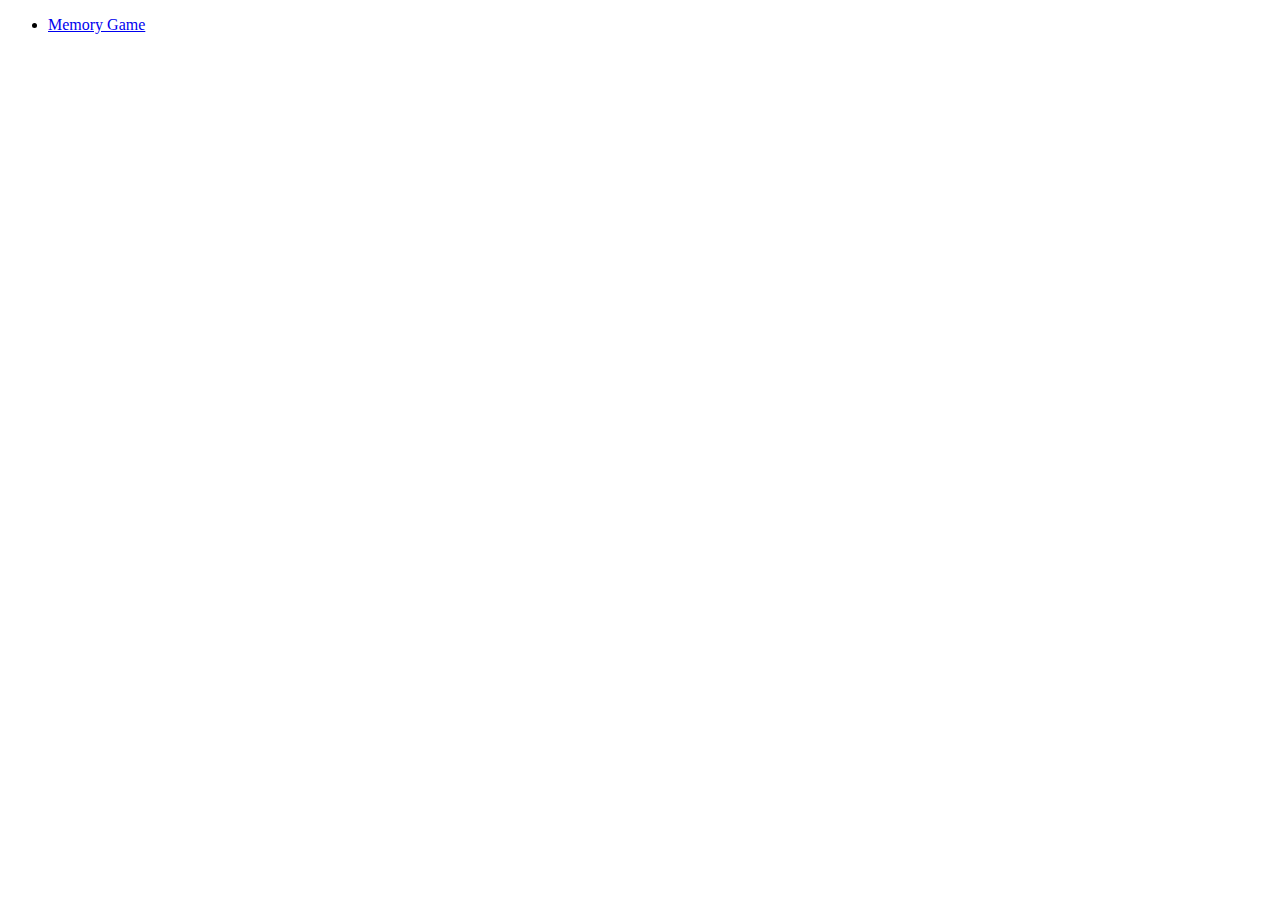
==== index.html @ f9818393 "Memory Game: Basic setup done" ====
<!DOCTYPE html>
<html>
    <head> 
        <title>JSGames Index</title>
    </head>
    <body>
        <ul>
            <li><a href="MemoryGame/index.html">Memory Game</a></li>
        </ul>
    </body>
</html>
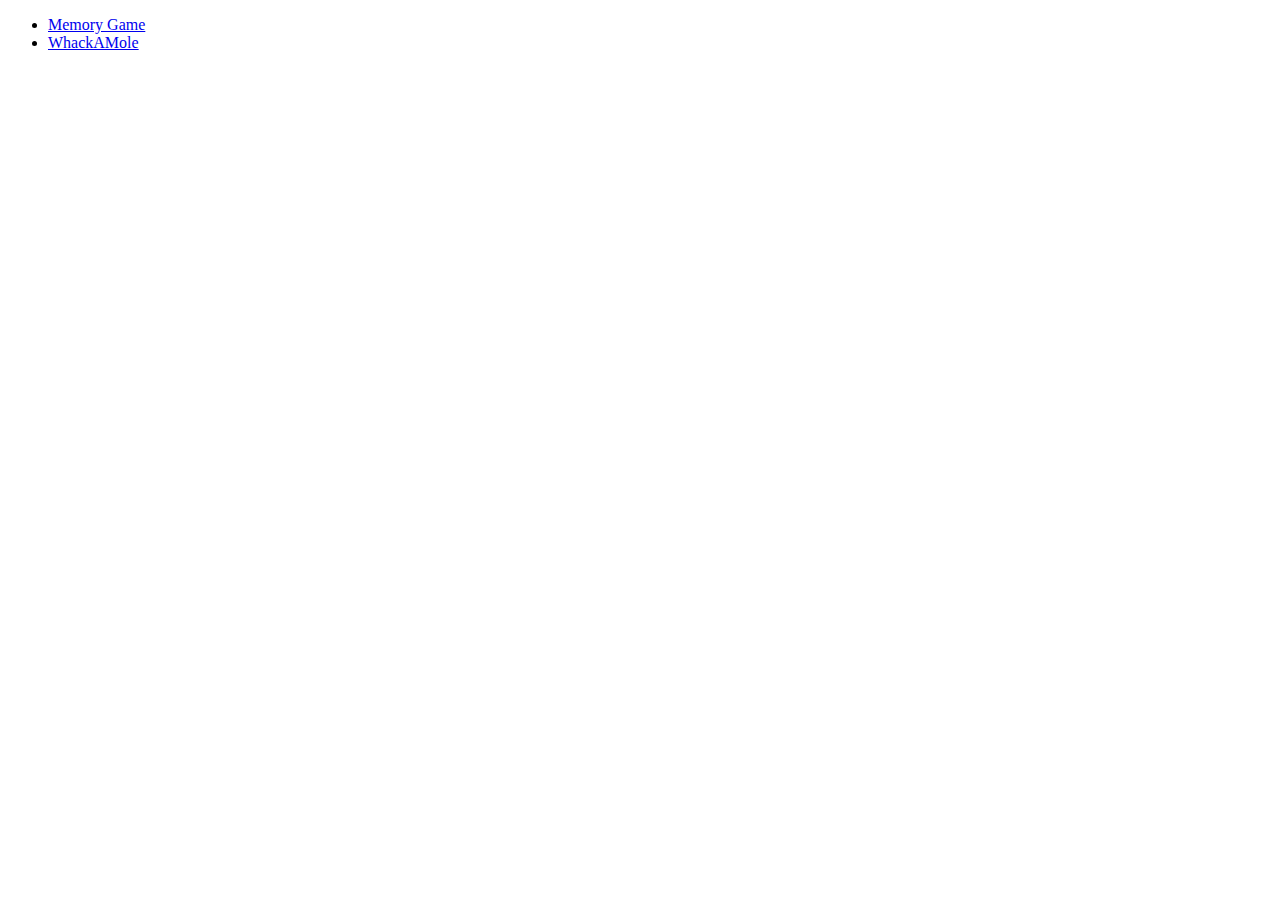
==== commit 2272e258: "WhackAMole: Basic version complete" ====
--- a/index.html
+++ b/index.html
@@ -6,6 +6,7 @@
     <body>
         <ul>
             <li><a href="MemoryGame/index.html">Memory Game</a></li>
+            <li><a href="WhackAMole/index.html">WhackAMole</a></li>
         </ul>
     </body>
 </html>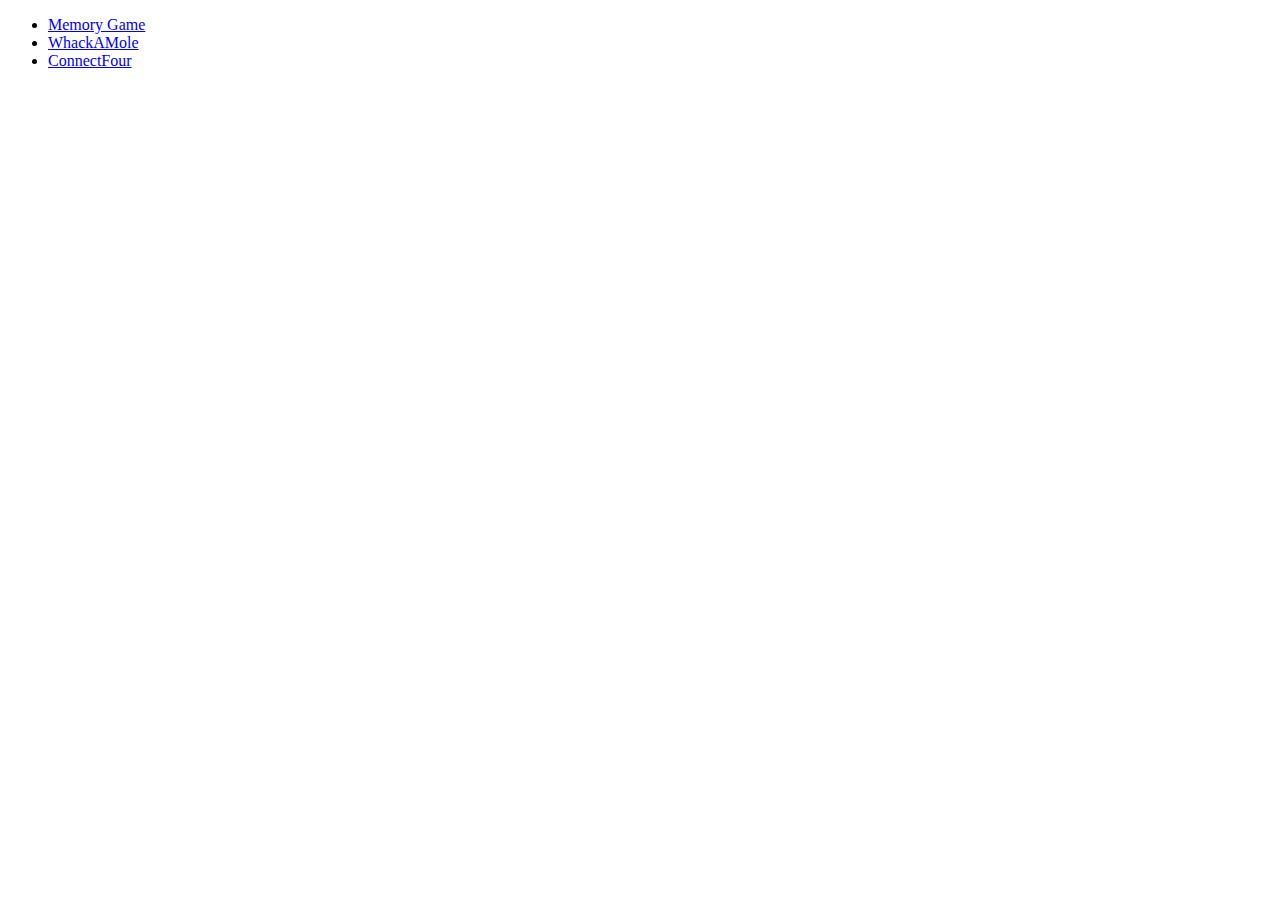
==== commit 1819c523: "ConnectFour: Basic version complete" ====
--- a/index.html
+++ b/index.html
@@ -7,6 +7,7 @@
         <ul>
             <li><a href="MemoryGame/index.html">Memory Game</a></li>
             <li><a href="WhackAMole/index.html">WhackAMole</a></li>
+            <li><a href="ConnectFour/index.html" >ConnectFour</a></li>
         </ul>
     </body>
 </html>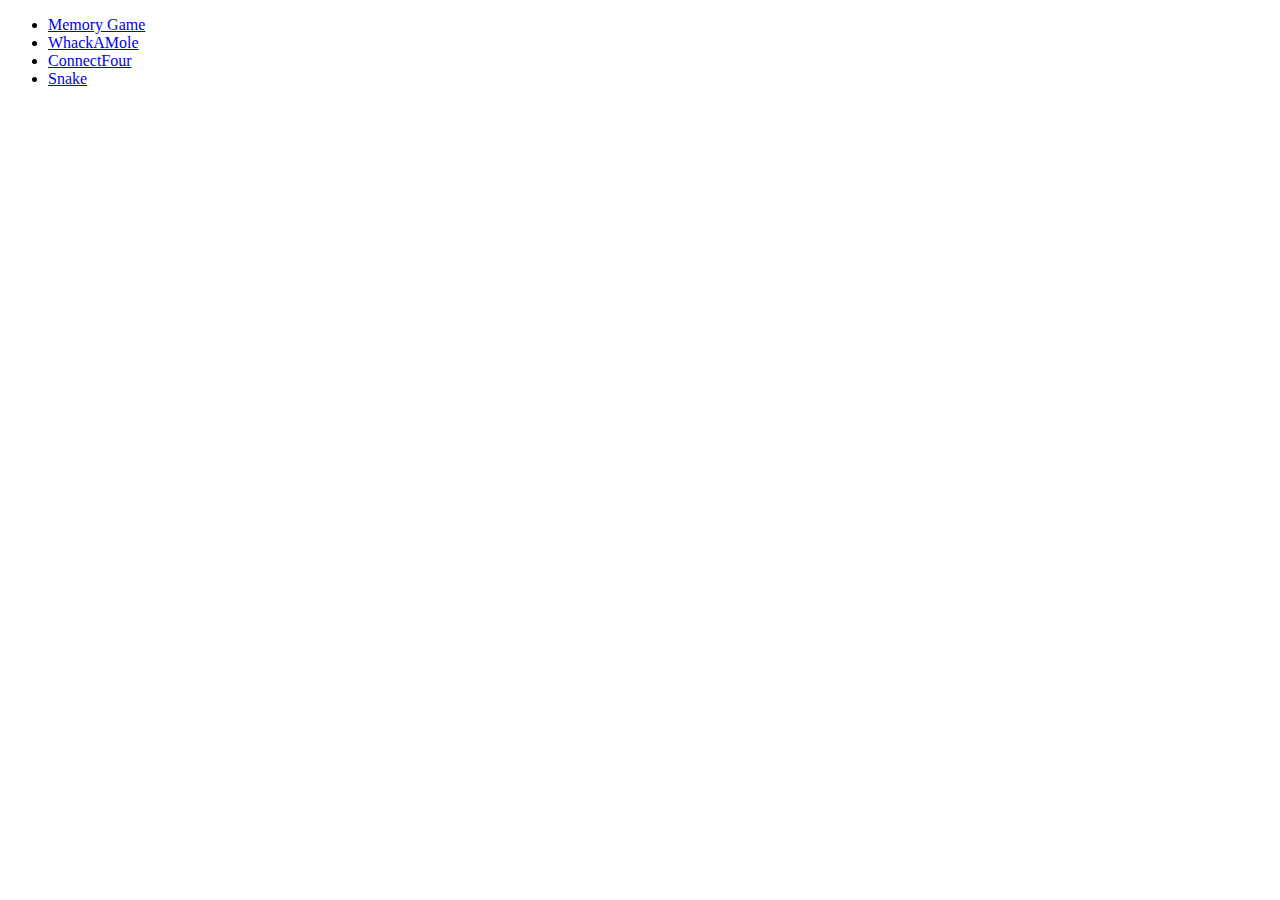
==== commit bfdf4c69: "Snake: Basic version completed and TODOs readded" ====
--- a/index.html
+++ b/index.html
@@ -8,6 +8,7 @@
             <li><a href="MemoryGame/index.html">Memory Game</a></li>
             <li><a href="WhackAMole/index.html">WhackAMole</a></li>
             <li><a href="ConnectFour/index.html" >ConnectFour</a></li>
+            <li><a href="Snake/index.html" >Snake</a></li>
         </ul>
     </body>
 </html>